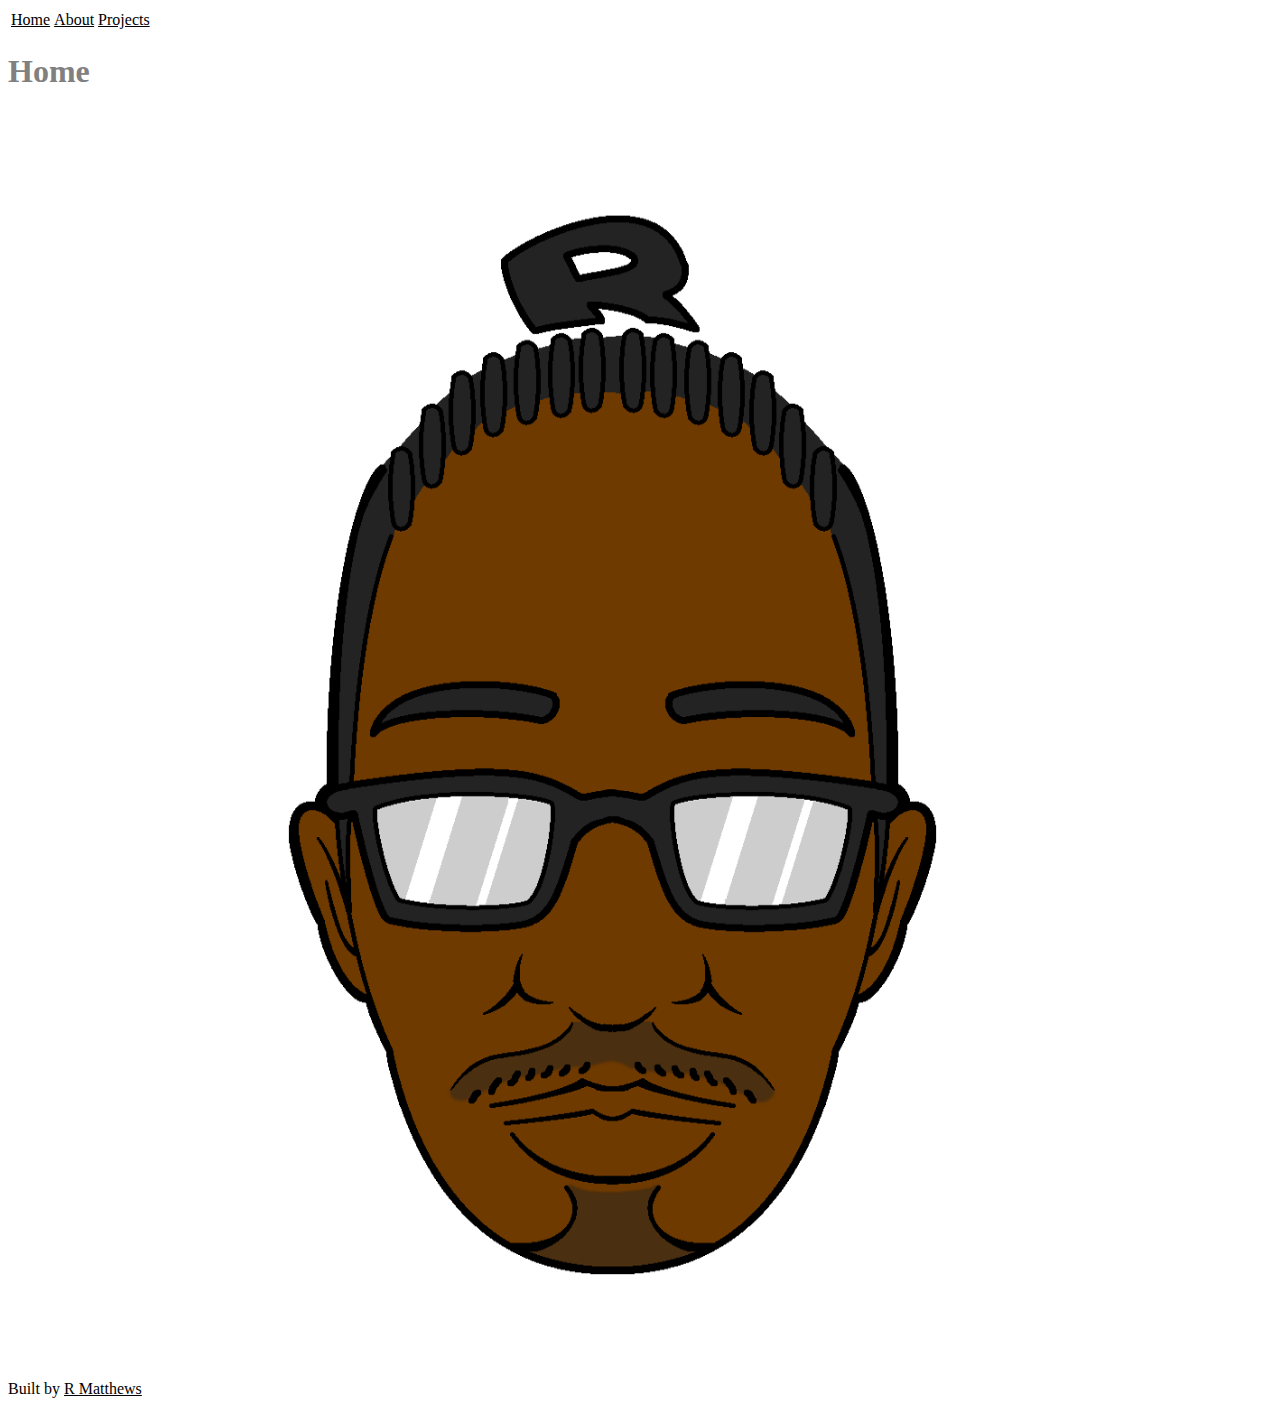
==== index.html @ aaf8ae6a "init commit" ====
<!DOCTYPE html>
<html>
    <head>
        <title>COSI</title>
        <link rel="stylesheet" href="style.css">
    </head>
    <body>
        <div class="navbar">
            <table>
                <tr>
                    <td><a href="index.html">Home</a></td>
                    <td><a href="about.html">About</a></td>
                    <td><a href="projects.html">Projects</a></td>
                </tr>
            </table>
        </div>
        <div class="siteheader">
            <h1>Home</h1>
        </div>
        <div>
            <img src="r_logo.png" alt="a digitally drawn version of R Matthews" width="100%">
        </div>
    </body>
    <footer>
        Built by <a href="http://www.rrmatthews.com">R Matthews</a>
    </footer>
</html>
---- style.css ----
body {
    background: white;
}

a {
    color: black;
}

h1, h2, h3 {
    color: grey;
}
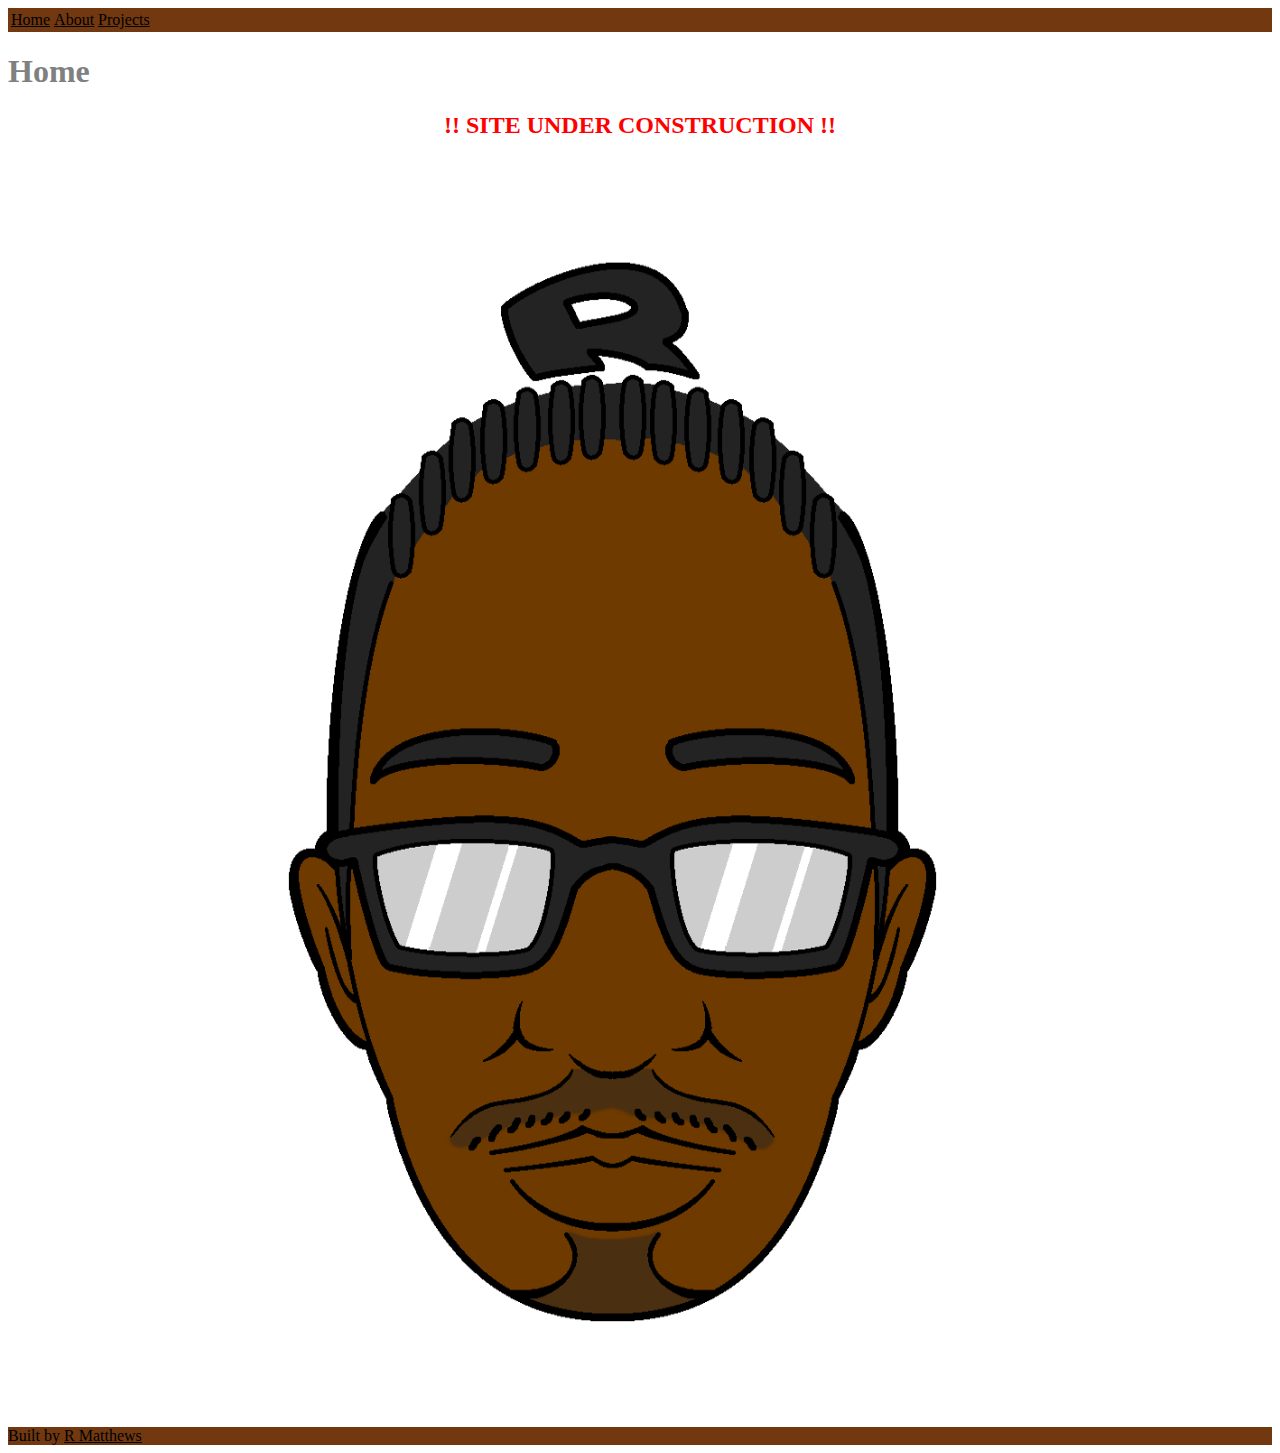
==== commit 4b6cbd3f: "under construction added" ====
--- a/index.html
+++ b/index.html
@@ -17,6 +17,7 @@
         <div class="siteheader">
             <h1>Home</h1>
         </div>
+        <h2 id="construction">!! SITE UNDER CONSTRUCTION !!</h2>
         <div>
             <img src="r_logo.png" alt="a digitally drawn version of R Matthews" width="100%">
         </div>
--- a/style.css
+++ b/style.css
@@ -1,5 +1,9 @@
 body {
     background: white;
+}
+
+.navbar {
+    background: #723911;
 }
 
 a {
@@ -8,4 +12,13 @@
 
 h1, h2, h3 {
     color: grey;
+}
+
+#construction {
+    color: red;
+    text-align: center;
+}
+
+footer {
+    background: #723911;
 }